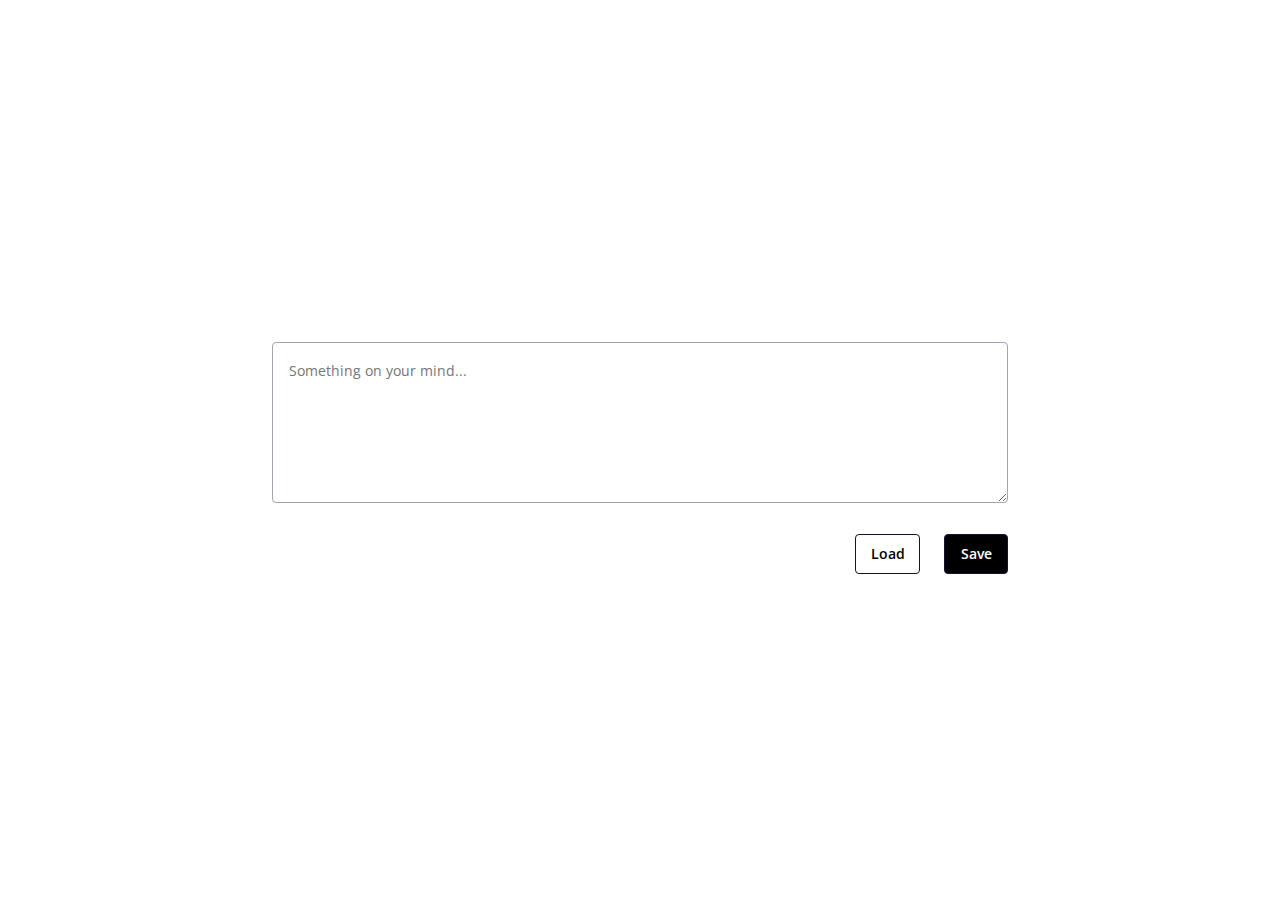
==== index.html @ cde27233 "Updates" ====
<!doctype html><html lang="en"><head><meta charset="UTF-8"/><meta name="viewport" content="width=device-width,initial-scale=1"/><title>WTF: Webpack starter kit</title><meta name="description" content="Your project description"/><meta property="og:title" content=""/><meta property="og:description" content=""/><meta property="og:url" content=""/><meta property="og:image" content="https://maciejkorsan.com/wtf-gulp-starter/assets/img/cover.png"/><link rel="apple-touch-icon" sizes="180x180" href="pwa/apple-icon-180.png"/><link rel="apple-touch-icon" sizes="167x167" href="pwa/apple-icon-167.png"/><link rel="apple-touch-icon" sizes="152x152" href="pwa/apple-icon-152.png"/><link rel="apple-touch-icon" sizes="120x120" href="pwa/apple-icon-120.png"/><meta name="apple-mobile-web-app-capable" content="yes"/><link rel="apple-touch-startup-image" href="pwa/apple-splash-2048-2732.png" media="(device-width: 1024px) and (device-height: 1366px) and (-webkit-device-pixel-ratio: 2) and (orientation: portrait)"/><link rel="apple-touch-startup-image" href="pwa/apple-splash-2732-2048.png" media="(device-width: 1024px) and (device-height: 1366px) and (-webkit-device-pixel-ratio: 2) and (orientation: landscape)"/><link rel="apple-touch-startup-image" href="pwa/apple-splash-1668-2388.png" media="(device-width: 834px) and (device-height: 1194px) and (-webkit-device-pixel-ratio: 2) and (orientation: portrait)"/><link rel="apple-touch-startup-image" href="pwa/apple-splash-2388-1668.png" media="(device-width: 834px) and (device-height: 1194px) and (-webkit-device-pixel-ratio: 2) and (orientation: landscape)"/><link rel="apple-touch-startup-image" href="pwa/apple-splash-1668-2224.png" media="(device-width: 834px) and (device-height: 1112px) and (-webkit-device-pixel-ratio: 2) and (orientation: portrait)"/><link rel="apple-touch-startup-image" href="pwa/apple-splash-2224-1668.png" media="(device-width: 834px) and (device-height: 1112px) and (-webkit-device-pixel-ratio: 2) and (orientation: landscape)"/><link rel="apple-touch-startup-image" href="pwa/apple-splash-1536-2048.png" media="(device-width: 768px) and (device-height: 1024px) and (-webkit-device-pixel-ratio: 2) and (orientation: portrait)"/><link rel="apple-touch-startup-image" href="pwa/apple-splash-2048-1536.png" media="(device-width: 768px) and (device-height: 1024px) and (-webkit-device-pixel-ratio: 2) and (orientation: landscape)"/><link rel="apple-touch-startup-image" href="pwa/apple-splash-1242-2688.png" media="(device-width: 414px) and (device-height: 896px) and (-webkit-device-pixel-ratio: 3) and (orientation: portrait)"/><link rel="apple-touch-startup-image" href="pwa/apple-splash-2688-1242.png" media="(device-width: 414px) and (device-height: 896px) and (-webkit-device-pixel-ratio: 3) and (orientation: landscape)"/><link rel="apple-touch-startup-image" href="pwa/apple-splash-1125-2436.png" media="(device-width: 375px) and (device-height: 812px) and (-webkit-device-pixel-ratio: 3) and (orientation: portrait)"/><link rel="apple-touch-startup-image" href="pwa/apple-splash-2436-1125.png" media="(device-width: 375px) and (device-height: 812px) and (-webkit-device-pixel-ratio: 3) and (orientation: landscape)"/><link rel="apple-touch-startup-image" href="pwa/apple-splash-828-1792.png" media="(device-width: 414px) and (device-height: 896px) and (-webkit-device-pixel-ratio: 2) and (orientation: portrait)"/><link rel="apple-touch-startup-image" href="pwa/apple-splash-1792-828.png" media="(device-width: 414px) and (device-height: 896px) and (-webkit-device-pixel-ratio: 2) and (orientation: landscape)"/><link rel="apple-touch-startup-image" href="pwa/apple-splash-1242-2208.png" media="(device-width: 414px) and (device-height: 736px) and (-webkit-device-pixel-ratio: 3) and (orientation: portrait)"/><link rel="apple-touch-startup-image" href="pwa/apple-splash-2208-1242.png" media="(device-width: 414px) and (device-height: 736px) and (-webkit-device-pixel-ratio: 3) and (orientation: landscape)"/><link rel="apple-touch-startup-image" href="pwa/apple-splash-750-1334.png" media="(device-width: 375px) and (device-height: 667px) and (-webkit-device-pixel-ratio: 2) and (orientation: portrait)"/><link rel="apple-touch-startup-image" href="pwa/apple-splash-1334-750.png" media="(device-width: 375px) and (device-height: 667px) and (-webkit-device-pixel-ratio: 2) and (orientation: landscape)"/><link rel="apple-touch-startup-image" href="pwa/apple-splash-640-1136.png" media="(device-width: 320px) and (device-height: 568px) and (-webkit-device-pixel-ratio: 2) and (orientation: portrait)"/><link rel="apple-touch-startup-image" href="pwa/apple-splash-1136-640.png" media="(device-width: 320px) and (device-height: 568px) and (-webkit-device-pixel-ratio: 2) and (orientation: landscape)"/><link href="index.fc94a409.css" rel="stylesheet"></head><body><main class="main"><form><p class="notepad"><textarea class="notepad__text notepad--js" name="notepad" id="notepad" aria-label="textarea for your notes" placeholder="Something on your mind..."></textarea></p><div class="notepad__commands"><button class="notepad__btn-load load--js" type="button">Load</button> <button class="notepad__btn-save save--js" type="button">Save</button></div></form></main><script src="index.fc94a409.js"></script></body></html>
---- index.fc94a409.css ----
@import url(https://fonts.googleapis.com/css2?family=Open+Sans:wght@400;600&display=swap);
/*! normalize.css v8.0.1 | MIT License | github.com/necolas/normalize.css */html{line-height:1.15;-webkit-text-size-adjust:100%}body{margin:0}main{display:block}h1{font-size:2em;margin:.67em 0}hr{box-sizing:content-box;height:0;overflow:visible}pre{font-family:monospace,monospace;font-size:1em}a{background-color:transparent}abbr[title]{border-bottom:none;text-decoration:underline;text-decoration:underline dotted}b,strong{font-weight:bolder}code,kbd,samp{font-family:monospace,monospace;font-size:1em}small{font-size:80%}sub,sup{font-size:75%;line-height:0;position:relative;vertical-align:baseline}sub{bottom:-.25em}sup{top:-.5em}img{border-style:none}button,input,optgroup,select,textarea{font-family:inherit;font-size:100%;line-height:1.15;margin:0}button,input{overflow:visible}button,select{text-transform:none}[type=button],[type=reset],[type=submit],button{-webkit-appearance:button}[type=button]::-moz-focus-inner,[type=reset]::-moz-focus-inner,[type=submit]::-moz-focus-inner,button::-moz-focus-inner{border-style:none;padding:0}[type=button]:-moz-focusring,[type=reset]:-moz-focusring,[type=submit]:-moz-focusring,button:-moz-focusring{outline:1px dotted ButtonText}fieldset{padding:.35em .75em .625em}legend{box-sizing:border-box;color:inherit;display:table;max-width:100%;padding:0;white-space:normal}progress{vertical-align:baseline}textarea{overflow:auto}[type=checkbox],[type=radio]{box-sizing:border-box;padding:0}[type=number]::-webkit-inner-spin-button,[type=number]::-webkit-outer-spin-button{height:auto}[type=search]{-webkit-appearance:textfield;outline-offset:-2px}[type=search]::-webkit-search-decoration{-webkit-appearance:none}::-webkit-file-upload-button{-webkit-appearance:button;font:inherit}details{display:block}summary{display:list-item}[hidden],template{display:none}html{box-sizing:border-box}*,:after,:before{box-sizing:inherit}body{background:#fff;display:flex;align-items:center;justify-content:center;min-height:100vh;font-family:Open Sans,sans-serif;padding:16px}.main{width:100%;max-width:736px}.notepad__commands{display:flex;justify-content:flex-end}.notepad{margin:0,0,12px,0}.notepad__text{width:100%;min-height:161px;font-size:14px;line-height:24px;color:#a1a4b1;border:1px solid #a1a4b1;border-radius:4px;padding:16px}.notepad__btn-load{width:65px;background-color:#fff;margin-right:12px}.notepad__btn-load,.notepad__btn-save{height:40px;border:1px solid #121232;border-radius:4px;font-style:normal;font-weight:600;font-size:14px;line-height:16px;margin-top:12px}.notepad__btn-save{width:64px;background-color:#000;color:#fff;margin-left:12px}
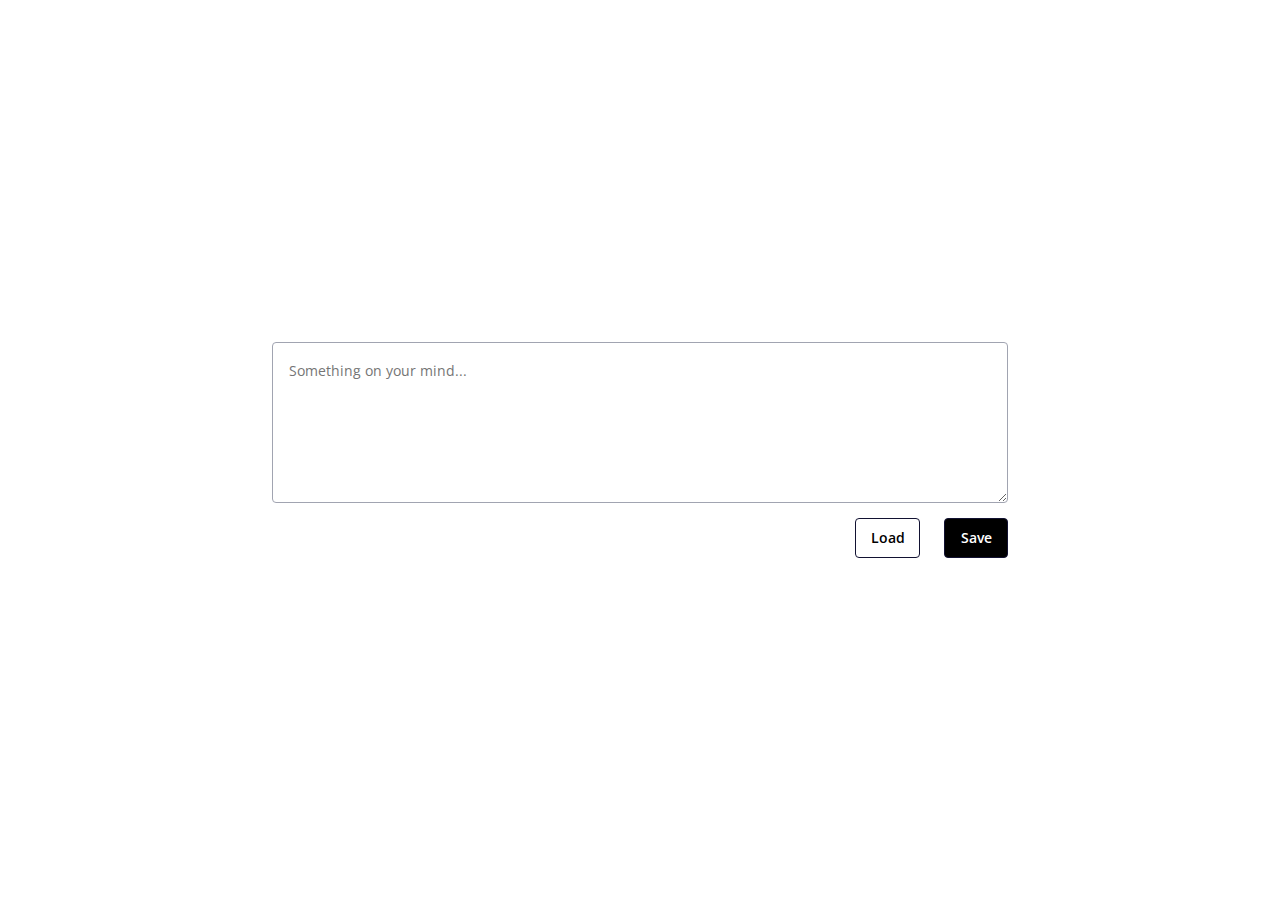
==== commit 6338c49a: "Updates" ====
--- a/index.html
+++ b/index.html
@@ -1 +1 @@
-<!doctype html><html lang="en"><head><meta charset="UTF-8"/><meta name="viewport" content="width=device-width,initial-scale=1"/><title>WTF: Webpack starter kit</title><meta name="description" content="Your project description"/><meta property="og:title" content=""/><meta property="og:description" content=""/><meta property="og:url" content=""/><meta property="og:image" content="https://maciejkorsan.com/wtf-gulp-starter/assets/img/cover.png"/><link rel="apple-touch-icon" sizes="180x180" href="pwa/apple-icon-180.png"/><link rel="apple-touch-icon" sizes="167x167" href="pwa/apple-icon-167.png"/><link rel="apple-touch-icon" sizes="152x152" href="pwa/apple-icon-152.png"/><link rel="apple-touch-icon" sizes="120x120" href="pwa/apple-icon-120.png"/><meta name="apple-mobile-web-app-capable" content="yes"/><link rel="apple-touch-startup-image" href="pwa/apple-splash-2048-2732.png" media="(device-width: 1024px) and (device-height: 1366px) and (-webkit-device-pixel-ratio: 2) and (orientation: portrait)"/><link rel="apple-touch-startup-image" href="pwa/apple-splash-2732-2048.png" media="(device-width: 1024px) and (device-height: 1366px) and (-webkit-device-pixel-ratio: 2) and (orientation: landscape)"/><link rel="apple-touch-startup-image" href="pwa/apple-splash-1668-2388.png" media="(device-width: 834px) and (device-height: 1194px) and (-webkit-device-pixel-ratio: 2) and (orientation: portrait)"/><link rel="apple-touch-startup-image" href="pwa/apple-splash-2388-1668.png" media="(device-width: 834px) and (device-height: 1194px) and (-webkit-device-pixel-ratio: 2) and (orientation: landscape)"/><link rel="apple-touch-startup-image" href="pwa/apple-splash-1668-2224.png" media="(device-width: 834px) and (device-height: 1112px) and (-webkit-device-pixel-ratio: 2) and (orientation: portrait)"/><link rel="apple-touch-startup-image" href="pwa/apple-splash-2224-1668.png" media="(device-width: 834px) and (device-height: 1112px) and (-webkit-device-pixel-ratio: 2) and (orientation: landscape)"/><link rel="apple-touch-startup-image" href="pwa/apple-splash-1536-2048.png" media="(device-width: 768px) and (device-height: 1024px) and (-webkit-device-pixel-ratio: 2) and (orientation: portrait)"/><link rel="apple-touch-startup-image" href="pwa/apple-splash-2048-1536.png" media="(device-width: 768px) and (device-height: 1024px) and (-webkit-device-pixel-ratio: 2) and (orientation: landscape)"/><link rel="apple-touch-startup-image" href="pwa/apple-splash-1242-2688.png" media="(device-width: 414px) and (device-height: 896px) and (-webkit-device-pixel-ratio: 3) and (orientation: portrait)"/><link rel="apple-touch-startup-image" href="pwa/apple-splash-2688-1242.png" media="(device-width: 414px) and (device-height: 896px) and (-webkit-device-pixel-ratio: 3) and (orientation: landscape)"/><link rel="apple-touch-startup-image" href="pwa/apple-splash-1125-2436.png" media="(device-width: 375px) and (device-height: 812px) and (-webkit-device-pixel-ratio: 3) and (orientation: portrait)"/><link rel="apple-touch-startup-image" href="pwa/apple-splash-2436-1125.png" media="(device-width: 375px) and (device-height: 812px) and (-webkit-device-pixel-ratio: 3) and (orientation: landscape)"/><link rel="apple-touch-startup-image" href="pwa/apple-splash-828-1792.png" media="(device-width: 414px) and (device-height: 896px) and (-webkit-device-pixel-ratio: 2) and (orientation: portrait)"/><link rel="apple-touch-startup-image" href="pwa/apple-splash-1792-828.png" media="(device-width: 414px) and (device-height: 896px) and (-webkit-device-pixel-ratio: 2) and (orientation: landscape)"/><link rel="apple-touch-startup-image" href="pwa/apple-splash-1242-2208.png" media="(device-width: 414px) and (device-height: 736px) and (-webkit-device-pixel-ratio: 3) and (orientation: portrait)"/><link rel="apple-touch-startup-image" href="pwa/apple-splash-2208-1242.png" media="(device-width: 414px) and (device-height: 736px) and (-webkit-device-pixel-ratio: 3) and (orientation: landscape)"/><link rel="apple-touch-startup-image" href="pwa/apple-splash-750-1334.png" media="(device-width: 375px) and (device-height: 667px) and (-webkit-device-pixel-ratio: 2) and (orientation: portrait)"/><link rel="apple-touch-startup-image" href="pwa/apple-splash-1334-750.png" media="(device-width: 375px) and (device-height: 667px) and (-webkit-device-pixel-ratio: 2) and (orientation: landscape)"/><link rel="apple-touch-startup-image" href="pwa/apple-splash-640-1136.png" media="(device-width: 320px) and (device-height: 568px) and (-webkit-device-pixel-ratio: 2) and (orientation: portrait)"/><link rel="apple-touch-startup-image" href="pwa/apple-splash-1136-640.png" media="(device-width: 320px) and (device-height: 568px) and (-webkit-device-pixel-ratio: 2) and (orientation: landscape)"/><link href="index.fc94a409.css" rel="stylesheet"></head><body><main class="main"><form><p class="notepad"><textarea class="notepad__text notepad--js" name="notepad" id="notepad" aria-label="textarea for your notes" placeholder="Something on your mind..."></textarea></p><div class="notepad__commands"><button class="notepad__btn-load load--js" type="button">Load</button> <button class="notepad__btn-save save--js" type="button">Save</button></div></form></main><script src="index.fc94a409.js"></script></body></html>+<!doctype html><html lang="en"><head><meta charset="UTF-8"/><meta name="viewport" content="width=device-width,initial-scale=1"/><title>WTF: Webpack starter kit</title><meta name="description" content="Your project description"/><meta property="og:title" content=""/><meta property="og:description" content=""/><meta property="og:url" content=""/><meta property="og:image" content="https://maciejkorsan.com/wtf-gulp-starter/assets/img/cover.png"/><link rel="apple-touch-icon" sizes="180x180" href="pwa/apple-icon-180.png"/><link rel="apple-touch-icon" sizes="167x167" href="pwa/apple-icon-167.png"/><link rel="apple-touch-icon" sizes="152x152" href="pwa/apple-icon-152.png"/><link rel="apple-touch-icon" sizes="120x120" href="pwa/apple-icon-120.png"/><meta name="apple-mobile-web-app-capable" content="yes"/><link rel="apple-touch-startup-image" href="pwa/apple-splash-2048-2732.png" media="(device-width: 1024px) and (device-height: 1366px) and (-webkit-device-pixel-ratio: 2) and (orientation: portrait)"/><link rel="apple-touch-startup-image" href="pwa/apple-splash-2732-2048.png" media="(device-width: 1024px) and (device-height: 1366px) and (-webkit-device-pixel-ratio: 2) and (orientation: landscape)"/><link rel="apple-touch-startup-image" href="pwa/apple-splash-1668-2388.png" media="(device-width: 834px) and (device-height: 1194px) and (-webkit-device-pixel-ratio: 2) and (orientation: portrait)"/><link rel="apple-touch-startup-image" href="pwa/apple-splash-2388-1668.png" media="(device-width: 834px) and (device-height: 1194px) and (-webkit-device-pixel-ratio: 2) and (orientation: landscape)"/><link rel="apple-touch-startup-image" href="pwa/apple-splash-1668-2224.png" media="(device-width: 834px) and (device-height: 1112px) and (-webkit-device-pixel-ratio: 2) and (orientation: portrait)"/><link rel="apple-touch-startup-image" href="pwa/apple-splash-2224-1668.png" media="(device-width: 834px) and (device-height: 1112px) and (-webkit-device-pixel-ratio: 2) and (orientation: landscape)"/><link rel="apple-touch-startup-image" href="pwa/apple-splash-1536-2048.png" media="(device-width: 768px) and (device-height: 1024px) and (-webkit-device-pixel-ratio: 2) and (orientation: portrait)"/><link rel="apple-touch-startup-image" href="pwa/apple-splash-2048-1536.png" media="(device-width: 768px) and (device-height: 1024px) and (-webkit-device-pixel-ratio: 2) and (orientation: landscape)"/><link rel="apple-touch-startup-image" href="pwa/apple-splash-1242-2688.png" media="(device-width: 414px) and (device-height: 896px) and (-webkit-device-pixel-ratio: 3) and (orientation: portrait)"/><link rel="apple-touch-startup-image" href="pwa/apple-splash-2688-1242.png" media="(device-width: 414px) and (device-height: 896px) and (-webkit-device-pixel-ratio: 3) and (orientation: landscape)"/><link rel="apple-touch-startup-image" href="pwa/apple-splash-1125-2436.png" media="(device-width: 375px) and (device-height: 812px) and (-webkit-device-pixel-ratio: 3) and (orientation: portrait)"/><link rel="apple-touch-startup-image" href="pwa/apple-splash-2436-1125.png" media="(device-width: 375px) and (device-height: 812px) and (-webkit-device-pixel-ratio: 3) and (orientation: landscape)"/><link rel="apple-touch-startup-image" href="pwa/apple-splash-828-1792.png" media="(device-width: 414px) and (device-height: 896px) and (-webkit-device-pixel-ratio: 2) and (orientation: portrait)"/><link rel="apple-touch-startup-image" href="pwa/apple-splash-1792-828.png" media="(device-width: 414px) and (device-height: 896px) and (-webkit-device-pixel-ratio: 2) and (orientation: landscape)"/><link rel="apple-touch-startup-image" href="pwa/apple-splash-1242-2208.png" media="(device-width: 414px) and (device-height: 736px) and (-webkit-device-pixel-ratio: 3) and (orientation: portrait)"/><link rel="apple-touch-startup-image" href="pwa/apple-splash-2208-1242.png" media="(device-width: 414px) and (device-height: 736px) and (-webkit-device-pixel-ratio: 3) and (orientation: landscape)"/><link rel="apple-touch-startup-image" href="pwa/apple-splash-750-1334.png" media="(device-width: 375px) and (device-height: 667px) and (-webkit-device-pixel-ratio: 2) and (orientation: portrait)"/><link rel="apple-touch-startup-image" href="pwa/apple-splash-1334-750.png" media="(device-width: 375px) and (device-height: 667px) and (-webkit-device-pixel-ratio: 2) and (orientation: landscape)"/><link rel="apple-touch-startup-image" href="pwa/apple-splash-640-1136.png" media="(device-width: 320px) and (device-height: 568px) and (-webkit-device-pixel-ratio: 2) and (orientation: portrait)"/><link rel="apple-touch-startup-image" href="pwa/apple-splash-1136-640.png" media="(device-width: 320px) and (device-height: 568px) and (-webkit-device-pixel-ratio: 2) and (orientation: landscape)"/><link href="index.c5b0b736.css" rel="stylesheet"></head><body><main class="main"><form class="notepad"><textarea class="notepad__text notepad--js" name="notepad" id="notepad" aria-label="textarea for your notes" placeholder="Something on your mind..."></textarea><div class="notepad__commands"><button class="notepad__btn-load load--js" type="button">Load</button> <button class="notepad__btn-save save--js" type="button">Save</button></div></form></main><script src="index.c5b0b736.js"></script></body></html>--- a/index.c5b0b736.css
+++ b/index.c5b0b736.css
@@ -0,0 +1,2 @@
+@import url(https://fonts.googleapis.com/css2?family=Open+Sans:wght@400;600&display=swap);
+/*! normalize.css v8.0.1 | MIT License | github.com/necolas/normalize.css */html{line-height:1.15;-webkit-text-size-adjust:100%}body{margin:0}main{display:block}h1{font-size:2em;margin:.67em 0}hr{box-sizing:content-box;height:0;overflow:visible}pre{font-family:monospace,monospace;font-size:1em}a{background-color:transparent}abbr[title]{border-bottom:none;text-decoration:underline;text-decoration:underline dotted}b,strong{font-weight:bolder}code,kbd,samp{font-family:monospace,monospace;font-size:1em}small{font-size:80%}sub,sup{font-size:75%;line-height:0;position:relative;vertical-align:baseline}sub{bottom:-.25em}sup{top:-.5em}img{border-style:none}button,input,optgroup,select,textarea{font-family:inherit;font-size:100%;line-height:1.15;margin:0}button,input{overflow:visible}button,select{text-transform:none}[type=button],[type=reset],[type=submit],button{-webkit-appearance:button}[type=button]::-moz-focus-inner,[type=reset]::-moz-focus-inner,[type=submit]::-moz-focus-inner,button::-moz-focus-inner{border-style:none;padding:0}[type=button]:-moz-focusring,[type=reset]:-moz-focusring,[type=submit]:-moz-focusring,button:-moz-focusring{outline:1px dotted ButtonText}fieldset{padding:.35em .75em .625em}legend{box-sizing:border-box;color:inherit;display:table;max-width:100%;padding:0;white-space:normal}progress{vertical-align:baseline}textarea{overflow:auto}[type=checkbox],[type=radio]{box-sizing:border-box;padding:0}[type=number]::-webkit-inner-spin-button,[type=number]::-webkit-outer-spin-button{height:auto}[type=search]{-webkit-appearance:textfield;outline-offset:-2px}[type=search]::-webkit-search-decoration{-webkit-appearance:none}::-webkit-file-upload-button{-webkit-appearance:button;font:inherit}details{display:block}summary{display:list-item}[hidden],template{display:none}html{box-sizing:border-box}*,:after,:before{box-sizing:inherit}body{background:#fff;display:flex;align-items:center;justify-content:center;min-height:100vh;font-family:Open Sans,sans-serif;padding:16px}.main{width:100%;max-width:736px}.notepad{margin:0,0,12px,0}.notepad__commands{display:flex;justify-content:flex-end}.notepad__text{width:100%;min-height:161px;font-size:14px;line-height:24px;color:#a1a4b1;border:1px solid #a1a4b1;border-radius:4px;padding:16px}.notepad__btn-load{width:65px;background-color:#fff;margin-right:12px}.notepad__btn-load,.notepad__btn-save{height:40px;border:1px solid #121232;border-radius:4px;font-style:normal;font-weight:600;font-size:14px;line-height:16px;margin-top:12px}.notepad__btn-save{width:64px;background-color:#000;color:#fff;margin-left:12px}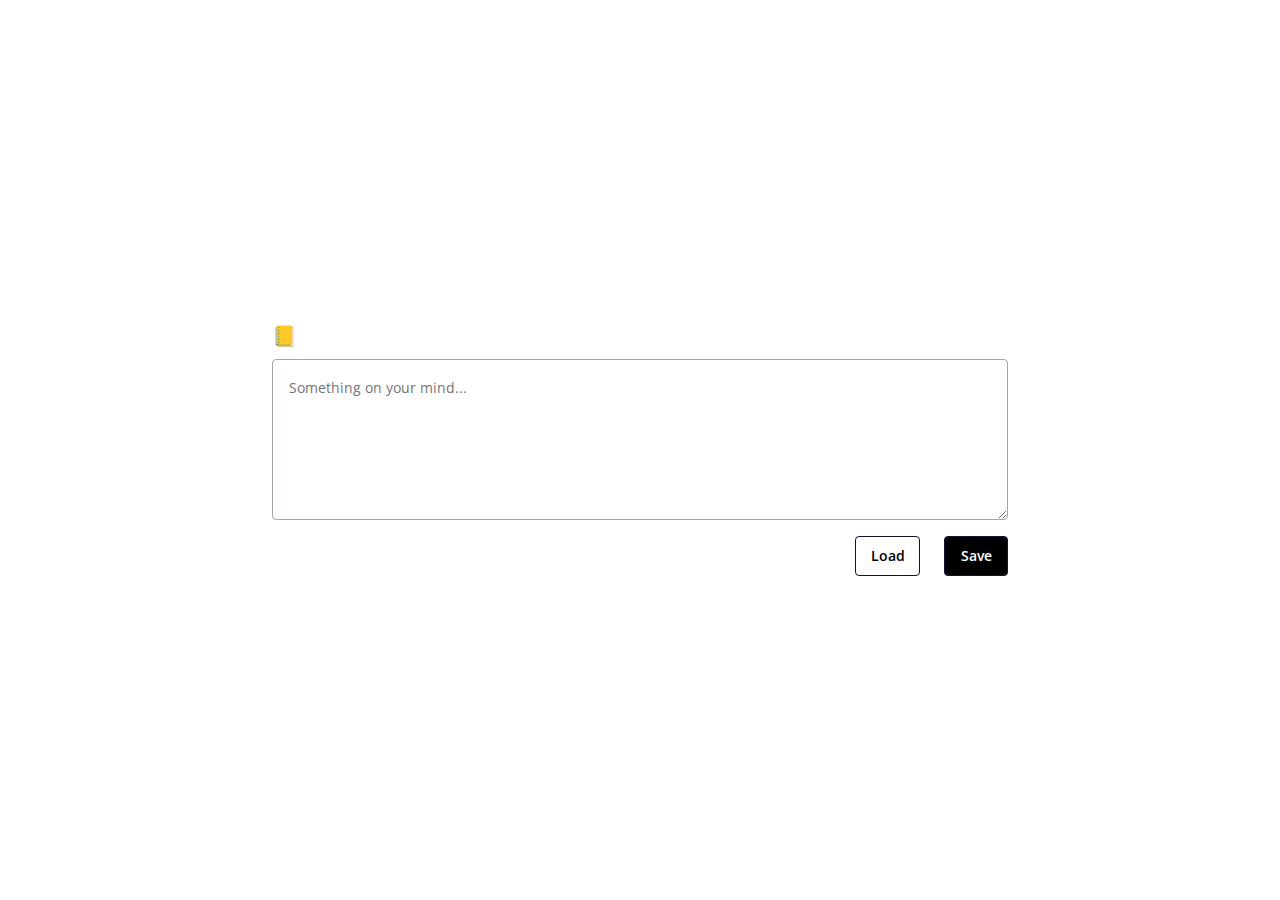
==== commit b4a4d3c0: "Updates" ====
--- a/index.html
+++ b/index.html
@@ -1 +1 @@
-<!doctype html><html lang="en"><head><meta charset="UTF-8"/><meta name="viewport" content="width=device-width,initial-scale=1"/><title>WTF: Webpack starter kit</title><meta name="description" content="Your project description"/><meta property="og:title" content=""/><meta property="og:description" content=""/><meta property="og:url" content=""/><meta property="og:image" content="https://maciejkorsan.com/wtf-gulp-starter/assets/img/cover.png"/><link rel="apple-touch-icon" sizes="180x180" href="pwa/apple-icon-180.png"/><link rel="apple-touch-icon" sizes="167x167" href="pwa/apple-icon-167.png"/><link rel="apple-touch-icon" sizes="152x152" href="pwa/apple-icon-152.png"/><link rel="apple-touch-icon" sizes="120x120" href="pwa/apple-icon-120.png"/><meta name="apple-mobile-web-app-capable" content="yes"/><link rel="apple-touch-startup-image" href="pwa/apple-splash-2048-2732.png" media="(device-width: 1024px) and (device-height: 1366px) and (-webkit-device-pixel-ratio: 2) and (orientation: portrait)"/><link rel="apple-touch-startup-image" href="pwa/apple-splash-2732-2048.png" media="(device-width: 1024px) and (device-height: 1366px) and (-webkit-device-pixel-ratio: 2) and (orientation: landscape)"/><link rel="apple-touch-startup-image" href="pwa/apple-splash-1668-2388.png" media="(device-width: 834px) and (device-height: 1194px) and (-webkit-device-pixel-ratio: 2) and (orientation: portrait)"/><link rel="apple-touch-startup-image" href="pwa/apple-splash-2388-1668.png" media="(device-width: 834px) and (device-height: 1194px) and (-webkit-device-pixel-ratio: 2) and (orientation: landscape)"/><link rel="apple-touch-startup-image" href="pwa/apple-splash-1668-2224.png" media="(device-width: 834px) and (device-height: 1112px) and (-webkit-device-pixel-ratio: 2) and (orientation: portrait)"/><link rel="apple-touch-startup-image" href="pwa/apple-splash-2224-1668.png" media="(device-width: 834px) and (device-height: 1112px) and (-webkit-device-pixel-ratio: 2) and (orientation: landscape)"/><link rel="apple-touch-startup-image" href="pwa/apple-splash-1536-2048.png" media="(device-width: 768px) and (device-height: 1024px) and (-webkit-device-pixel-ratio: 2) and (orientation: portrait)"/><link rel="apple-touch-startup-image" href="pwa/apple-splash-2048-1536.png" media="(device-width: 768px) and (device-height: 1024px) and (-webkit-device-pixel-ratio: 2) and (orientation: landscape)"/><link rel="apple-touch-startup-image" href="pwa/apple-splash-1242-2688.png" media="(device-width: 414px) and (device-height: 896px) and (-webkit-device-pixel-ratio: 3) and (orientation: portrait)"/><link rel="apple-touch-startup-image" href="pwa/apple-splash-2688-1242.png" media="(device-width: 414px) and (device-height: 896px) and (-webkit-device-pixel-ratio: 3) and (orientation: landscape)"/><link rel="apple-touch-startup-image" href="pwa/apple-splash-1125-2436.png" media="(device-width: 375px) and (device-height: 812px) and (-webkit-device-pixel-ratio: 3) and (orientation: portrait)"/><link rel="apple-touch-startup-image" href="pwa/apple-splash-2436-1125.png" media="(device-width: 375px) and (device-height: 812px) and (-webkit-device-pixel-ratio: 3) and (orientation: landscape)"/><link rel="apple-touch-startup-image" href="pwa/apple-splash-828-1792.png" media="(device-width: 414px) and (device-height: 896px) and (-webkit-device-pixel-ratio: 2) and (orientation: portrait)"/><link rel="apple-touch-startup-image" href="pwa/apple-splash-1792-828.png" media="(device-width: 414px) and (device-height: 896px) and (-webkit-device-pixel-ratio: 2) and (orientation: landscape)"/><link rel="apple-touch-startup-image" href="pwa/apple-splash-1242-2208.png" media="(device-width: 414px) and (device-height: 736px) and (-webkit-device-pixel-ratio: 3) and (orientation: portrait)"/><link rel="apple-touch-startup-image" href="pwa/apple-splash-2208-1242.png" media="(device-width: 414px) and (device-height: 736px) and (-webkit-device-pixel-ratio: 3) and (orientation: landscape)"/><link rel="apple-touch-startup-image" href="pwa/apple-splash-750-1334.png" media="(device-width: 375px) and (device-height: 667px) and (-webkit-device-pixel-ratio: 2) and (orientation: portrait)"/><link rel="apple-touch-startup-image" href="pwa/apple-splash-1334-750.png" media="(device-width: 375px) and (device-height: 667px) and (-webkit-device-pixel-ratio: 2) and (orientation: landscape)"/><link rel="apple-touch-startup-image" href="pwa/apple-splash-640-1136.png" media="(device-width: 320px) and (device-height: 568px) and (-webkit-device-pixel-ratio: 2) and (orientation: portrait)"/><link rel="apple-touch-startup-image" href="pwa/apple-splash-1136-640.png" media="(device-width: 320px) and (device-height: 568px) and (-webkit-device-pixel-ratio: 2) and (orientation: landscape)"/><link href="index.c5b0b736.css" rel="stylesheet"></head><body><main class="main"><form class="notepad"><textarea class="notepad__text notepad--js" name="notepad" id="notepad" aria-label="textarea for your notes" placeholder="Something on your mind..."></textarea><div class="notepad__commands"><button class="notepad__btn-load load--js" type="button">Load</button> <button class="notepad__btn-save save--js" type="button">Save</button></div></form></main><script src="index.c5b0b736.js"></script></body></html>+<!doctype html><html lang="en"><head><meta charset="UTF-8"/><meta name="viewport" content="width=device-width,initial-scale=1"/><title>WTF: Webpack starter kit</title><meta name="description" content="Your project description"/><meta property="og:title" content=""/><meta property="og:description" content=""/><meta property="og:url" content=""/><meta property="og:image" content="https://maciejkorsan.com/wtf-gulp-starter/assets/img/cover.png"/><link rel="apple-touch-icon" sizes="180x180" href="pwa/apple-icon-180.png"/><link rel="apple-touch-icon" sizes="167x167" href="pwa/apple-icon-167.png"/><link rel="apple-touch-icon" sizes="152x152" href="pwa/apple-icon-152.png"/><link rel="apple-touch-icon" sizes="120x120" href="pwa/apple-icon-120.png"/><meta name="apple-mobile-web-app-capable" content="yes"/><link rel="apple-touch-startup-image" href="pwa/apple-splash-2048-2732.png" media="(device-width: 1024px) and (device-height: 1366px) and (-webkit-device-pixel-ratio: 2) and (orientation: portrait)"/><link rel="apple-touch-startup-image" href="pwa/apple-splash-2732-2048.png" media="(device-width: 1024px) and (device-height: 1366px) and (-webkit-device-pixel-ratio: 2) and (orientation: landscape)"/><link rel="apple-touch-startup-image" href="pwa/apple-splash-1668-2388.png" media="(device-width: 834px) and (device-height: 1194px) and (-webkit-device-pixel-ratio: 2) and (orientation: portrait)"/><link rel="apple-touch-startup-image" href="pwa/apple-splash-2388-1668.png" media="(device-width: 834px) and (device-height: 1194px) and (-webkit-device-pixel-ratio: 2) and (orientation: landscape)"/><link rel="apple-touch-startup-image" href="pwa/apple-splash-1668-2224.png" media="(device-width: 834px) and (device-height: 1112px) and (-webkit-device-pixel-ratio: 2) and (orientation: portrait)"/><link rel="apple-touch-startup-image" href="pwa/apple-splash-2224-1668.png" media="(device-width: 834px) and (device-height: 1112px) and (-webkit-device-pixel-ratio: 2) and (orientation: landscape)"/><link rel="apple-touch-startup-image" href="pwa/apple-splash-1536-2048.png" media="(device-width: 768px) and (device-height: 1024px) and (-webkit-device-pixel-ratio: 2) and (orientation: portrait)"/><link rel="apple-touch-startup-image" href="pwa/apple-splash-2048-1536.png" media="(device-width: 768px) and (device-height: 1024px) and (-webkit-device-pixel-ratio: 2) and (orientation: landscape)"/><link rel="apple-touch-startup-image" href="pwa/apple-splash-1242-2688.png" media="(device-width: 414px) and (device-height: 896px) and (-webkit-device-pixel-ratio: 3) and (orientation: portrait)"/><link rel="apple-touch-startup-image" href="pwa/apple-splash-2688-1242.png" media="(device-width: 414px) and (device-height: 896px) and (-webkit-device-pixel-ratio: 3) and (orientation: landscape)"/><link rel="apple-touch-startup-image" href="pwa/apple-splash-1125-2436.png" media="(device-width: 375px) and (device-height: 812px) and (-webkit-device-pixel-ratio: 3) and (orientation: portrait)"/><link rel="apple-touch-startup-image" href="pwa/apple-splash-2436-1125.png" media="(device-width: 375px) and (device-height: 812px) and (-webkit-device-pixel-ratio: 3) and (orientation: landscape)"/><link rel="apple-touch-startup-image" href="pwa/apple-splash-828-1792.png" media="(device-width: 414px) and (device-height: 896px) and (-webkit-device-pixel-ratio: 2) and (orientation: portrait)"/><link rel="apple-touch-startup-image" href="pwa/apple-splash-1792-828.png" media="(device-width: 414px) and (device-height: 896px) and (-webkit-device-pixel-ratio: 2) and (orientation: landscape)"/><link rel="apple-touch-startup-image" href="pwa/apple-splash-1242-2208.png" media="(device-width: 414px) and (device-height: 736px) and (-webkit-device-pixel-ratio: 3) and (orientation: portrait)"/><link rel="apple-touch-startup-image" href="pwa/apple-splash-2208-1242.png" media="(device-width: 414px) and (device-height: 736px) and (-webkit-device-pixel-ratio: 3) and (orientation: landscape)"/><link rel="apple-touch-startup-image" href="pwa/apple-splash-750-1334.png" media="(device-width: 375px) and (device-height: 667px) and (-webkit-device-pixel-ratio: 2) and (orientation: portrait)"/><link rel="apple-touch-startup-image" href="pwa/apple-splash-1334-750.png" media="(device-width: 375px) and (device-height: 667px) and (-webkit-device-pixel-ratio: 2) and (orientation: landscape)"/><link rel="apple-touch-startup-image" href="pwa/apple-splash-640-1136.png" media="(device-width: 320px) and (device-height: 568px) and (-webkit-device-pixel-ratio: 2) and (orientation: portrait)"/><link rel="apple-touch-startup-image" href="pwa/apple-splash-1136-640.png" media="(device-width: 320px) and (device-height: 568px) and (-webkit-device-pixel-ratio: 2) and (orientation: landscape)"/><link href="index.edef6937.css" rel="stylesheet"></head><body><main class="main"><form class="notepad"><span class="slider">📒</span> <textarea class="notepad__text notepad--js" name="notepad" id="notepad" aria-label="textarea for your notes" placeholder="Something on your mind..."></textarea><div class="notepad__commands"><button class="notepad__btn-load load--js" type="button">Load</button> <button class="notepad__btn-save save--js" type="button">Save</button></div></form></main><script src="index.edef6937.js"></script></body></html>--- a/index.edef6937.css
+++ b/index.edef6937.css
@@ -0,0 +1,2 @@
+@import url(https://fonts.googleapis.com/css2?family=Open+Sans:wght@400;600&display=swap);
+/*! normalize.css v8.0.1 | MIT License | github.com/necolas/normalize.css */html{line-height:1.15;-webkit-text-size-adjust:100%}body{margin:0}main{display:block}h1{font-size:2em;margin:.67em 0}hr{box-sizing:content-box;height:0;overflow:visible}pre{font-family:monospace,monospace;font-size:1em}a{background-color:transparent}abbr[title]{border-bottom:none;text-decoration:underline;text-decoration:underline dotted}b,strong{font-weight:bolder}code,kbd,samp{font-family:monospace,monospace;font-size:1em}small{font-size:80%}sub,sup{font-size:75%;line-height:0;position:relative;vertical-align:baseline}sub{bottom:-.25em}sup{top:-.5em}img{border-style:none}button,input,optgroup,select,textarea{font-family:inherit;font-size:100%;line-height:1.15;margin:0}button,input{overflow:visible}button,select{text-transform:none}[type=button],[type=reset],[type=submit],button{-webkit-appearance:button}[type=button]::-moz-focus-inner,[type=reset]::-moz-focus-inner,[type=submit]::-moz-focus-inner,button::-moz-focus-inner{border-style:none;padding:0}[type=button]:-moz-focusring,[type=reset]:-moz-focusring,[type=submit]:-moz-focusring,button:-moz-focusring{outline:1px dotted ButtonText}fieldset{padding:.35em .75em .625em}legend{box-sizing:border-box;color:inherit;display:table;max-width:100%;padding:0;white-space:normal}progress{vertical-align:baseline}textarea{overflow:auto}[type=checkbox],[type=radio]{box-sizing:border-box;padding:0}[type=number]::-webkit-inner-spin-button,[type=number]::-webkit-outer-spin-button{height:auto}[type=search]{-webkit-appearance:textfield;outline-offset:-2px}[type=search]::-webkit-search-decoration{-webkit-appearance:none}::-webkit-file-upload-button{-webkit-appearance:button;font:inherit}details{display:block}summary{display:list-item}[hidden],template{display:none}@-webkit-keyframes slide-move{0%{transform:translate(0)}50%{transform:translate(100px)}to{transform:translate(0)}}@keyframes slide-move{0%{transform:translate(0)}50%{transform:translate(100px)}to{transform:translate(0)}}html{box-sizing:border-box}*,:after,:before{box-sizing:inherit}body{background:#fff;display:flex;align-items:center;justify-content:center;min-height:100vh;font-family:Open Sans,sans-serif;padding:16px}.main{width:100%;max-width:736px}.slider{margin-bottom:12px;font-size:20px;display:inline-block;-webkit-animation:slide-move 3s linear infinite;animation:slide-move 3s linear infinite}.notepad{margin:0,0,12px,0}.notepad__commands{display:flex;justify-content:flex-end}.notepad__text{width:100%;min-height:161px;font-size:14px;line-height:24px;color:#a1a4b1;border:1px solid #a1a4b1;border-radius:4px;padding:16px}.notepad__btn-load{width:65px;height:40px;border:1px solid #121232;border-radius:4px;background-color:#fff;font-style:normal;font-weight:600;font-size:14px;line-height:16px;margin-right:12px;margin-top:12px;transition:transform .8s linear;transform-origin:center left}.notepad__btn-load:hover{transform:rotate(180deg);color:#ff69b4;border:1px solid #ff69b4}.notepad__btn-save{width:64px;height:40px;border:1px solid #121232;border-radius:4px;background-color:#000;color:#fff;font-style:normal;font-weight:600;font-size:14px;line-height:16px;margin-left:12px;margin-top:12px;transition:transform .1s linear}.notepad__btn-save:hover{transform:translateY(30px)}